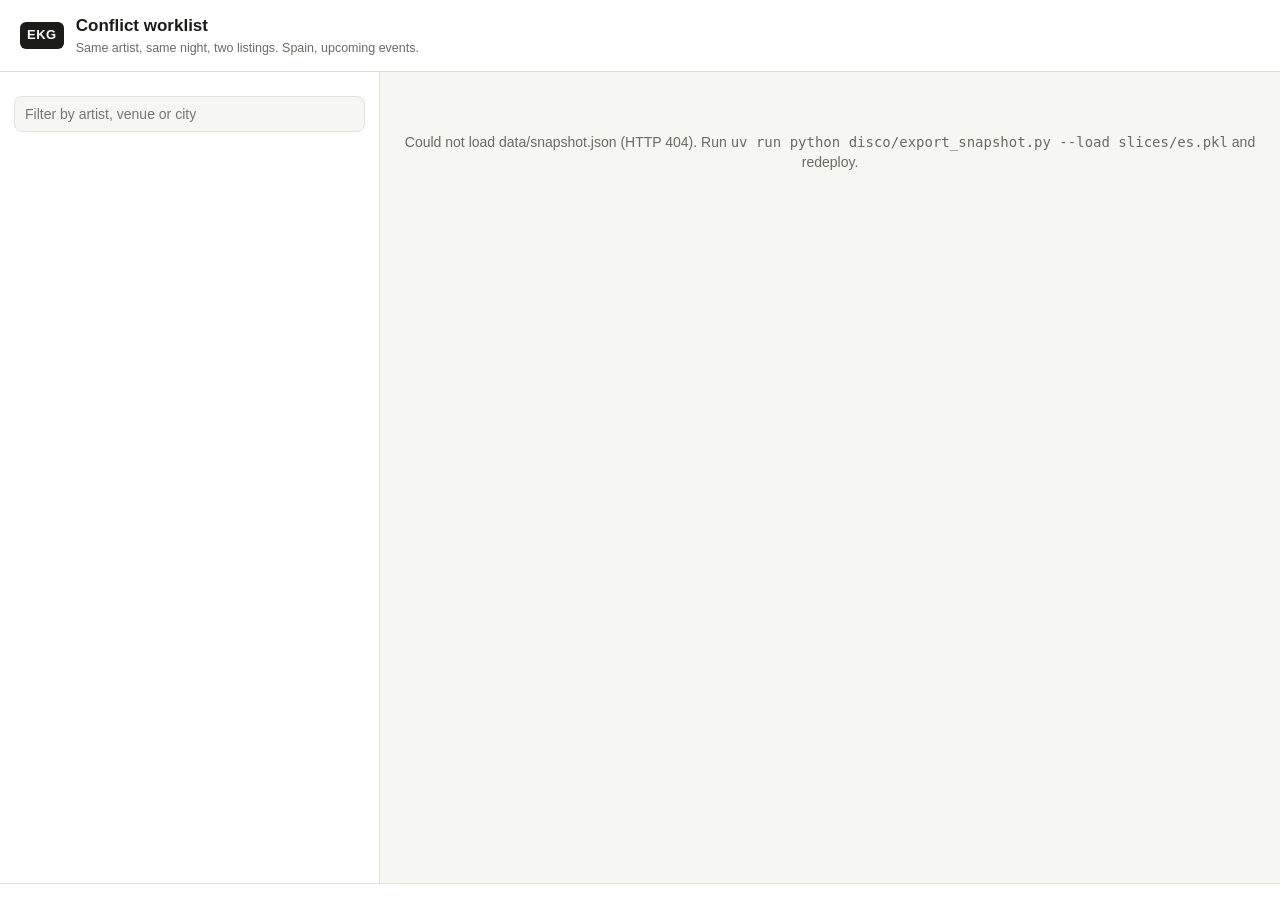
==== disco/ekg-conflicts/index.html @ 4575d76f "feat: add a Disco app for the Spanish conflict worklist Disco hosts static files only, so disco/expo" ====
<!doctype html>
<html lang="en">
<head>
  <meta charset="utf-8">
  <meta name="viewport" content="width=device-width, initial-scale=1">
  <title>EKG Conflict Worklist</title>
  <link rel="stylesheet" href="app.css">
  <script src="__disco.js"></script>
  <script src="cytoscape.min.js"></script>
</head>
<body>
  <header class="top">
    <div class="brand">
      <span class="mark">EKG</span>
      <div>
        <h1>Conflict worklist</h1>
        <p class="sub">Same artist, same night, two listings. Spain, upcoming events.</p>
      </div>
    </div>
    <div class="stats" id="stats"></div>
    <div class="people" id="people" title="People reviewing right now"></div>
  </header>

  <main class="layout">
    <aside class="list-pane">
      <div class="filters" id="filters" role="tablist"></div>
      <label class="search">
        <input id="search" type="search" placeholder="Filter by artist, venue or city" autocomplete="off">
      </label>
      <ol class="clusters" id="clusters"></ol>
    </aside>

    <section class="detail" id="detail">
      <div class="empty">Loading the snapshot…</div>
    </section>
  </main>

  <footer class="foot" id="foot"></footer>
  <script src="app.js"></script>
</body>
</html>
---- disco/ekg-conflicts/app.css ----
:root {
  --bg: #f6f6f3;
  --panel: #ffffff;
  --panel-2: #f0f0ec;
  --line: #e2e2dc;
  --text: #1b1b18;
  --muted: #6b6b63;
  --accent: #0b63ce;
  --accent-soft: #e3eefc;
  --conflict: #d4351c;
  --dup: #b3261e;
  --venue: #b86e00;
  --wrong: #6d3fc0;
  --shows: #2e7d32;
  --ok: #2e7d32;
  --radius: 10px;
  --shadow: 0 1px 2px rgba(0, 0, 0, .06), 0 4px 16px rgba(0, 0, 0, .04);
  --mono: ui-monospace, SFMono-Regular, Menlo, monospace;
  color-scheme: light;
}

@media (prefers-color-scheme: dark) {
  :root {
    --bg: #121211;
    --panel: #1b1b19;
    --panel-2: #242421;
    --line: #2f2f2b;
    --text: #ecece6;
    --muted: #9a9a90;
    --accent: #5aa2ff;
    --accent-soft: #16273d;
    --conflict: #ff6b52;
    --dup: #ff8a80;
    --venue: #ffb74d;
    --wrong: #b39ddb;
    --shows: #81c784;
    --ok: #81c784;
    --shadow: none;
    color-scheme: dark;
  }
}

* { box-sizing: border-box; }

html, body { height: 100%; }

body {
  margin: 0;
  background: var(--bg);
  color: var(--text);
  font: 14px/1.45 -apple-system, BlinkMacSystemFont, "Segoe UI", Inter, sans-serif;
  display: flex;
  flex-direction: column;
}

button { font: inherit; color: inherit; }

a { color: var(--accent); text-decoration: none; }
a:hover { text-decoration: underline; }

.top {
  display: flex;
  align-items: center;
  gap: 24px;
  padding: 14px 20px;
  border-bottom: 1px solid var(--line);
  background: var(--panel);
}

.brand { display: flex; align-items: center; gap: 12px; min-width: 0; }

.mark {
  font-weight: 800;
  letter-spacing: .04em;
  background: var(--text);
  color: var(--panel);
  border-radius: 6px;
  padding: 4px 7px;
  font-size: 13px;
}

h1 { margin: 0; font-size: 17px; }
.sub { margin: 0; color: var(--muted); font-size: 12.5px; }

.stats { display: flex; gap: 18px; margin-left: auto; }
.stat { display: flex; flex-direction: column; align-items: flex-end; }
.stat b { font-size: 18px; font-variant-numeric: tabular-nums; }
.stat span { font-size: 11.5px; color: var(--muted); }

.people { display: flex; }
.people .avatar { margin-left: -6px; border: 2px solid var(--panel); }

.avatar {
  width: 28px;
  height: 28px;
  border-radius: 50%;
  background: var(--panel-2);
  display: grid;
  place-items: center;
  font-size: 11px;
  font-weight: 700;
  overflow: hidden;
}
.avatar img { width: 100%; height: 100%; object-fit: cover; }

.layout {
  flex: 1;
  display: grid;
  grid-template-columns: minmax(300px, 380px) 1fr;
  min-height: 0;
}

.list-pane {
  border-right: 1px solid var(--line);
  display: flex;
  flex-direction: column;
  min-height: 0;
  background: var(--panel);
}

.filters { display: flex; flex-wrap: wrap; gap: 6px; padding: 12px 14px 6px; }

.chip {
  border: 1px solid var(--line);
  background: var(--panel);
  border-radius: 999px;
  padding: 3px 10px;
  font-size: 12.5px;
  cursor: pointer;
}
.chip[aria-selected="true"] { background: var(--text); color: var(--panel); border-color: var(--text); }
.chip .n { opacity: .65; margin-left: 4px; font-variant-numeric: tabular-nums; }

.search { display: block; padding: 6px 14px 10px; }
.search input {
  width: 100%;
  border: 1px solid var(--line);
  background: var(--bg);
  color: var(--text);
  border-radius: 8px;
  padding: 7px 10px;
  font: inherit;
}

.clusters { list-style: none; margin: 0; padding: 0 8px 16px; overflow-y: auto; flex: 1; }

.card {
  display: grid;
  grid-template-columns: 1fr auto;
  gap: 2px 10px;
  padding: 10px 10px;
  border-radius: 8px;
  cursor: pointer;
  border: 1px solid transparent;
}
.card:hover { background: var(--panel-2); }
.card[aria-current="true"] { background: var(--accent-soft); border-color: var(--accent); }
.card .title { font-weight: 600; overflow: hidden; text-overflow: ellipsis; white-space: nowrap; }
.card .meta { color: var(--muted); font-size: 12.5px; grid-column: 1; overflow: hidden; text-overflow: ellipsis; white-space: nowrap; }
.card .right { grid-row: 1 / span 2; grid-column: 2; display: flex; flex-direction: column; align-items: flex-end; gap: 4px; }

.conf {
  font-family: var(--mono);
  font-size: 12px;
  padding: 1px 6px;
  border-radius: 5px;
  background: var(--panel-2);
}

.reading { font-size: 11.5px; font-weight: 600; }
.reading.duplicate_listing { color: var(--dup); }
.reading.duplicate_venue { color: var(--venue); }
.reading.wrong_link { color: var(--wrong); }
.reading.two_shows { color: var(--shows); }

.pill {
  font-size: 11px;
  border-radius: 999px;
  padding: 1px 8px;
  background: var(--panel-2);
  color: var(--muted);
  white-space: nowrap;
}
.pill.done { background: color-mix(in srgb, var(--ok) 18%, transparent); color: var(--ok); }

.detail { overflow-y: auto; padding: 20px 24px 40px; min-width: 0; }
.empty { color: var(--muted); padding: 40px 0; text-align: center; }

.detail-head { display: flex; align-items: flex-start; gap: 16px; margin-bottom: 14px; }
.detail-head h2 { margin: 0; font-size: 22px; }
.detail-head .when { color: var(--muted); }
.detail-head .right { margin-left: auto; text-align: right; }

.why {
  background: var(--panel);
  border: 1px solid var(--line);
  border-left: 4px solid var(--conflict);
  border-radius: var(--radius);
  padding: 12px 14px;
  margin-bottom: 16px;
  box-shadow: var(--shadow);
}
.why h3 { margin: 0 0 4px; font-size: 14px; }
.why ul { margin: 6px 0 0; padding-left: 18px; }
.why li { margin: 2px 0; }
.why details { margin: 4px 0 0; }
.why summary { cursor: pointer; color: var(--muted); font-size: 12.5px; }
.why .rule { color: var(--muted); font-size: 12.5px; }

.grid2 { display: grid; grid-template-columns: minmax(0, 1.1fr) minmax(0, 1fr); gap: 16px; }

.box {
  background: var(--panel);
  border: 1px solid var(--line);
  border-radius: var(--radius);
  box-shadow: var(--shadow);
  min-width: 0;
}
.box > h3 { margin: 0; padding: 10px 14px; font-size: 13px; border-bottom: 1px solid var(--line); display: flex; justify-content: space-between; gap: 8px; }
.box > h3 span { color: var(--muted); font-weight: 400; }

.events { width: 100%; border-collapse: collapse; }
.events td { padding: 9px 14px; border-bottom: 1px solid var(--line); vertical-align: top; }
.events tr:last-child td { border-bottom: 0; }
.events .t { font-weight: 600; }
.events .v { color: var(--muted); font-size: 12.5px; }
.events .links { white-space: nowrap; text-align: right; font-size: 12.5px; }
.events .links a + a { margin-left: 8px; }
.events .time { font-family: var(--mono); font-size: 12.5px; white-space: nowrap; }

#graph { height: 460px; }
.graph-caption { padding: 8px 14px; border-top: 1px solid var(--line); color: var(--muted); font-size: 12.5px; min-height: 36px; }

.legend { display: flex; flex-wrap: wrap; gap: 10px; padding: 8px 14px; border-top: 1px solid var(--line); font-size: 11.5px; color: var(--muted); }
.legend i { display: inline-block; width: 9px; height: 9px; border-radius: 50%; margin-right: 4px; vertical-align: -1px; }

.verdict { align-self: start; }
.graph-box { margin-top: 16px; }
.verdict .body { padding: 12px 14px; }
.choices { display: flex; flex-wrap: wrap; gap: 8px; }
.choice {
  border: 1px solid var(--line);
  background: var(--panel);
  border-radius: 8px;
  padding: 8px 12px;
  cursor: pointer;
  text-align: left;
}
.choice:hover { border-color: var(--text); }
.choice[aria-pressed="true"] { background: var(--text); color: var(--panel); border-color: var(--text); }
.choice kbd { font-family: var(--mono); font-size: 11px; opacity: .6; margin-right: 6px; }
.choice small { display: block; opacity: .7; font-size: 11.5px; }

.note { width: 100%; margin-top: 10px; border: 1px solid var(--line); background: var(--bg); color: var(--text); border-radius: 8px; padding: 8px 10px; font: inherit; resize: vertical; min-height: 38px; }

.history { list-style: none; margin: 10px 0 0; padding: 0; font-size: 12.5px; color: var(--muted); }
.history li { padding: 3px 0; }
.history b { color: var(--text); font-weight: 600; }

.foot { padding: 8px 20px; border-top: 1px solid var(--line); color: var(--muted); font-size: 12px; background: var(--panel); display: flex; gap: 16px; flex-wrap: wrap; }
.foot button { background: none; border: 0; padding: 0; color: var(--accent); cursor: pointer; }
.foot kbd { font-family: var(--mono); font-size: 11px; border: 1px solid var(--line); border-radius: 4px; padding: 0 4px; }

.toast {
  position: fixed;
  bottom: 44px;
  left: 50%;
  transform: translateX(-50%);
  background: var(--text);
  color: var(--panel);
  padding: 8px 14px;
  border-radius: 8px;
  font-size: 13px;
  opacity: 0;
  transition: opacity .2s;
  pointer-events: none;
}
.toast.show { opacity: 1; }

@media (max-width: 960px) {
  .grid2 { grid-template-columns: 1fr; }
}

@media (max-width: 720px) {
  body { height: auto; }
  .top { flex-wrap: wrap; gap: 10px; padding: 12px 16px; }
  .stats { margin-left: 0; }
  .layout { grid-template-columns: 1fr; }
  .list-pane { border-right: 0; border-bottom: 1px solid var(--line); max-height: 45vh; }
  .detail { padding: 16px; }
  .events .links { white-space: normal; }
}
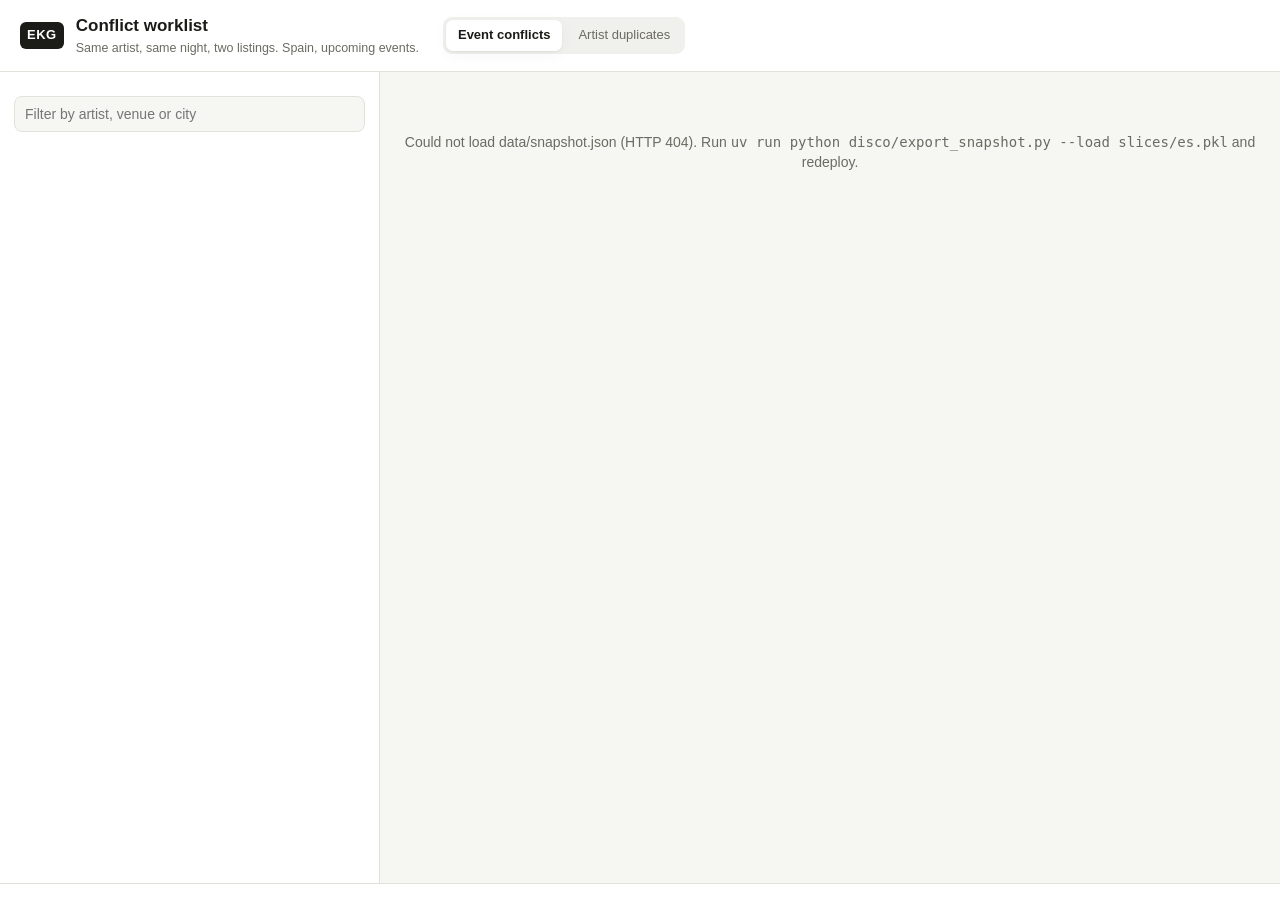
==== commit 3bf800f9: "feat: add an artist duplicates tab to the Disco app The app now has two worklists behind a tab switc" ====
--- a/disco/ekg-conflicts/index.html
+++ b/disco/ekg-conflicts/index.html
@@ -3,25 +3,30 @@
 <head>
   <meta charset="utf-8">
   <meta name="viewport" content="width=device-width, initial-scale=1">
-  <title>EKG Conflict Worklist</title>
+  <title>EKG Worklist</title>
   <link rel="stylesheet" href="app.css">
   <script src="__disco.js"></script>
   <script src="cytoscape.min.js"></script>
 </head>
-<body>
+<body data-view="conflicts">
   <header class="top">
     <div class="brand">
       <span class="mark">EKG</span>
       <div>
-        <h1>Conflict worklist</h1>
-        <p class="sub">Same artist, same night, two listings. Spain, upcoming events.</p>
+        <h1 id="title">Conflict worklist</h1>
+        <p class="sub" id="subtitle">Same artist, same night, two listings. Spain, upcoming events.</p>
       </div>
     </div>
-    <div class="stats" id="stats"></div>
+    <nav class="tabs" role="tablist" aria-label="Worklists">
+      <button role="tab" data-tab="conflicts" aria-selected="true">Event conflicts</button>
+      <button role="tab" data-tab="artists" aria-selected="false">Artist duplicates</button>
+    </nav>
+    <div class="stats view-conflicts" id="stats"></div>
+    <div class="stats view-artists" id="a-stats"></div>
     <div class="people" id="people" title="People reviewing right now"></div>
   </header>
 
-  <main class="layout">
+  <main class="layout view-conflicts">
     <aside class="list-pane">
       <div class="filters" id="filters" role="tablist"></div>
       <label class="search">
@@ -35,7 +40,23 @@
     </section>
   </main>
 
-  <footer class="foot" id="foot"></footer>
+  <main class="layout view-artists">
+    <aside class="list-pane">
+      <div class="filters" id="a-filters" role="tablist"></div>
+      <label class="search">
+        <input id="a-search" type="search" placeholder="Filter by artist, venue or city" autocomplete="off">
+      </label>
+      <ol class="clusters" id="a-groups"></ol>
+    </aside>
+
+    <section class="detail" id="a-detail">
+      <div class="empty">Loading the artist groups…</div>
+    </section>
+  </main>
+
+  <footer class="foot view-conflicts" id="foot"></footer>
+  <footer class="foot view-artists" id="a-foot"></footer>
   <script src="app.js"></script>
+  <script src="artists.js"></script>
 </body>
 </html>
--- a/disco/ekg-conflicts/app.css
+++ b/disco/ekg-conflicts/app.css
@@ -290,3 +290,46 @@
   .detail { padding: 16px; }
   .events .links { white-space: normal; }
 }
+
+/* tabs: one app, two worklists */
+body[data-view="conflicts"] .view-artists,
+body[data-view="artists"] .view-conflicts { display: none !important; }
+
+.tabs { display: flex; gap: 4px; background: var(--panel-2); border-radius: 9px; padding: 3px; }
+.tabs button {
+  border: 0;
+  background: transparent;
+  border-radius: 7px;
+  padding: 6px 12px;
+  font-size: 13px;
+  cursor: pointer;
+  color: var(--muted);
+}
+.tabs button[aria-selected="true"] { background: var(--panel); color: var(--text); font-weight: 600; box-shadow: var(--shadow); }
+
+/* artist duplicates */
+.artist-graph #a-graph { height: 480px; }
+.explain .body { padding: 12px 14px; }
+.wf-intro { margin: 0 0 10px; color: var(--muted); font-size: 12.5px; }
+.wf-row { display: grid; grid-template-columns: minmax(0, 1.25fr) minmax(0, 1fr) 46px; gap: 10px; align-items: center; padding: 4px 0; font-size: 13px; }
+.wf-row.prior { color: var(--muted); border-bottom: 1px dashed var(--line); padding-bottom: 8px; margin-bottom: 4px; }
+.wf-track { position: relative; height: 12px; background: var(--panel-2); border-radius: 3px; }
+.wf-track::after { content: ""; position: absolute; left: 50%; top: -2px; bottom: -2px; width: 1px; background: var(--muted); }
+.wf-bar { position: absolute; top: 0; bottom: 0; border-radius: 3px; }
+.wf-bar.up { background: var(--ok); }
+.wf-bar.down { background: var(--conflict); }
+.wf-value { font-family: var(--mono); font-size: 12px; text-align: right; }
+.wf-total { margin: 12px 0 0; padding-top: 10px; border-top: 1px solid var(--line); font-size: 13.5px; }
+
+.members { display: grid; grid-template-columns: repeat(auto-fill, minmax(300px, 1fr)); gap: 16px; margin-top: 16px; }
+.member > h3 { align-items: center; }
+.member > h3 span:first-child { color: var(--text); font-weight: 700; overflow: hidden; text-overflow: ellipsis; white-space: nowrap; }
+.member.keep { border-color: var(--ok); }
+.member-meta { padding: 8px 14px 4px; color: var(--muted); font-size: 12.5px; }
+.member-id { padding: 6px 14px 10px; color: var(--muted); font-family: var(--mono); font-size: 10.5px; }
+.muted-note { padding: 4px 14px; color: var(--muted); font-size: 12.5px; margin: 0; }
+
+@media (max-width: 720px) {
+  .tabs { order: 3; width: 100%; }
+  .tabs button { flex: 1; }
+}
